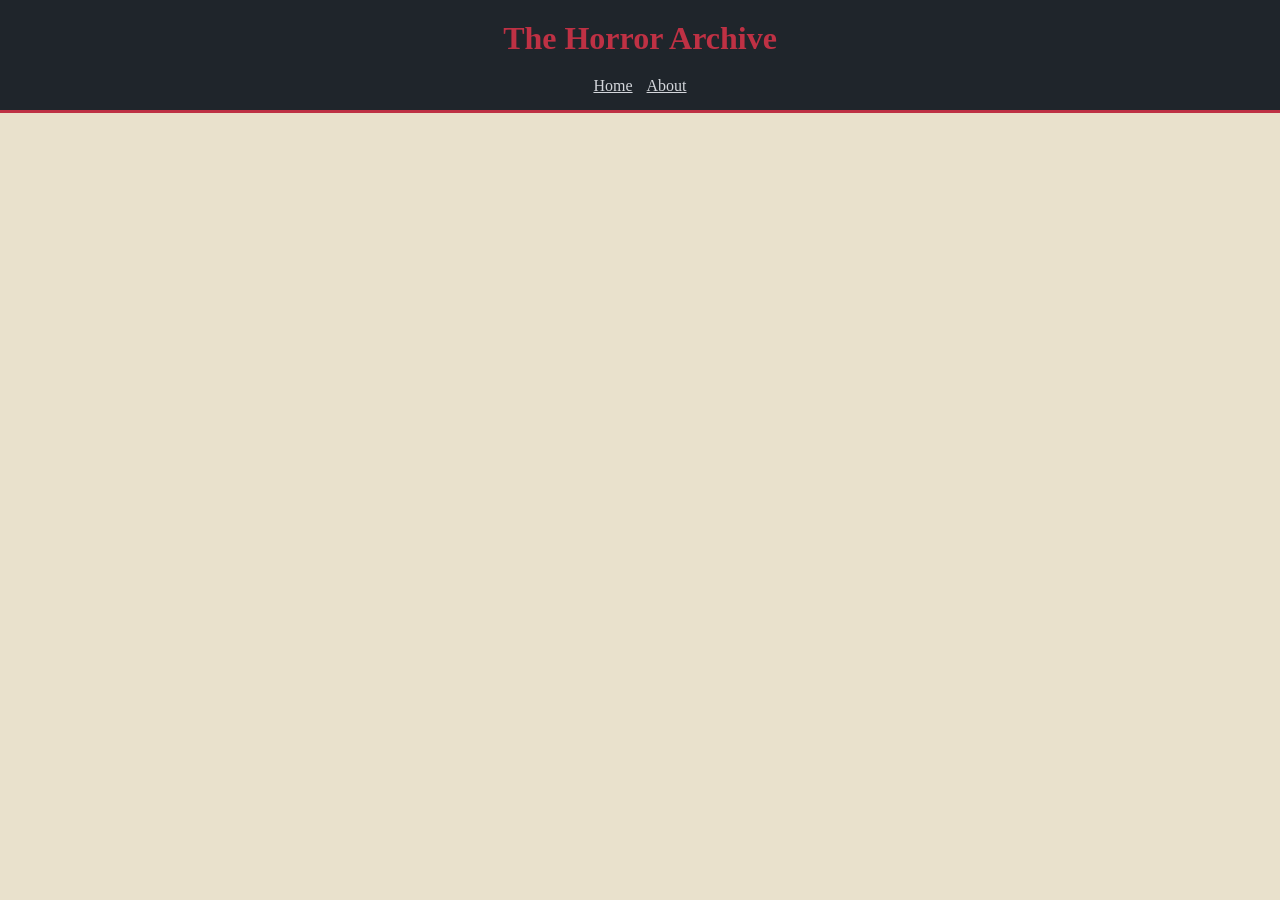
==== index.html @ 5209692e "added about page" ====
<!DOCTYPE html>
<html>
    <head>
        <title>Home</title>
        <link rel="icon" href="logo.jpg">
        <link rel="stylesheet" href="style.css">
    </head>

    <body>
        <h1>The Horror Archive</h1>

        <nav>
            <a href="index.html">Home</a>
            <a href="about.html">About</a>
        </nav>
    </body>

</html>
---- style.css ----
/* Color Palette
    light grey: #d3d6db; 
    dark grey: #3a4750; 
    darker grey #303841; 
    black: #1f252b;
    red: #be3144; 
    offwhite: #e9e1cc; 
*/

body {
    background-color: #e9e1cc;
    color: #303841;
    font-family: Georgia;
    margin: 0;
}

h1 {
    background-color: #1f252b;
    color: #be3144; 
    text-align: center;
    padding: 20px 0 5px 0;
    margin: 0;
}

nav {
    background-color: #1f252b; 
    text-align: center;
    padding: 15px;
    border-bottom: 3px solid #be3144;
}

nav a {
    color: #d3d6db;
    padding: 5px;
}

nav a:hover {
    color: #be3144;
}

div {
    margin: 40px;
}

h2 {
    color: #be3144;
    border-bottom: 1px solid #be3144;
    padding-bottom: 10px;
}

h3 {
    color: #be3144;
}
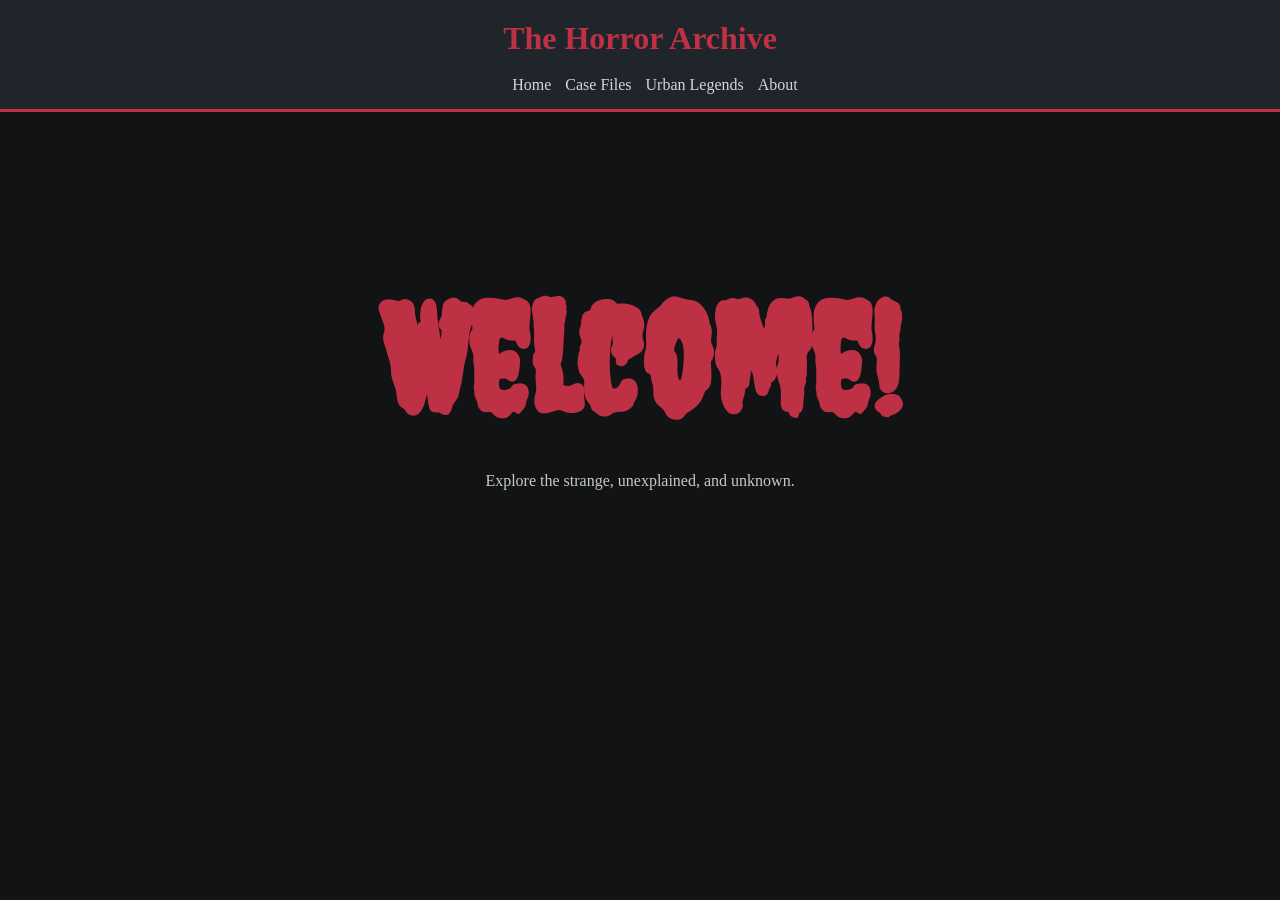
==== commit e7695499: "added website pages and completed CSS styling" ====
--- a/index.html
+++ b/index.html
@@ -2,17 +2,31 @@
 <html>
     <head>
         <title>Home</title>
-        <link rel="icon" href="logo.jpg">
+
+
+        <!-- Loads the Creepster font from Google fonts -->
+        <link rel="preconnect" href="https://fonts.googleapis.com">
+        <link rel="preconnect" href="https://fonts.gstatic.com" crossorigin>
+        <link href="https://fonts.googleapis.com/css2?family=Creepster&display=swap" rel="stylesheet">
+
+        <link rel="icon" href="images/logo.png">
         <link rel="stylesheet" href="style.css">
     </head>
 
-    <body>
+    <body class="home-page">
         <h1>The Horror Archive</h1>
 
         <nav>
             <a href="index.html">Home</a>
+            <a href="case-files.html">Case Files</a>
+            <a href="urban-legends.html">Urban Legends</a>
             <a href="about.html">About</a>
         </nav>
+
+        <div class="welcome">
+            <h2>Welcome!</h2>
+            <p>Explore the strange, unexplained, and unknown.</p>
+        </div>
     </body>
 
 </html>
--- a/style.css
+++ b/style.css
@@ -1,53 +1,177 @@
 /* Color Palette
-    light grey: #d3d6db; 
-    dark grey: #3a4750; 
-    darker grey #303841; 
-    black: #1f252b;
-    red: #be3144; 
-    offwhite: #e9e1cc; 
+    Silver Grey: #d3d6db; 
+    Charcoal: #303841; 
+    Dark Charcoal: #1f252b;
+    Blood Red: #be3144; 
+    Antique White: #e9e1cc; 
+
+    Obsidian: #111315;
+    Graphite: #1c1f22;
+    Ash Grey: #c7c9ca;
+    Dark Burgundy: #8f2635;
 */
 
+:root {
+    --silver-grey: #d3d6db;
+    --charcoal: #303841;
+    --dark-charcoal: #1f252b;
+    --blood-red: #be3144;
+    --antique-white: #e9e1cc; 
+
+    --obsidian: #111315;
+    --graphite: #1c1f22;
+    --ash-grey: #c7c9ca;
+    --dark-burgundy: #8f2635;
+}
+
+/* Global Styles 
+-------------------------------*/
 body {
-    background-color: #e9e1cc;
-    color: #303841;
+    background-color: var(--antique-white);
+    color: var(--charcoal);
     font-family: Georgia;
     margin: 0;
+    padding-top: 120px;
 }
 
 h1 {
-    background-color: #1f252b;
-    color: #be3144; 
+    background-color: var(--dark-charcoal);
+    color: var(--blood-red);
     text-align: center;
-    padding: 20px 0 5px 0;
+    padding: 20px 0px 5px 0;
     margin: 0;
+    position: fixed;
+    top: 0;
+    left: 0;
+    width: 100%;
 }
 
 nav {
-    background-color: #1f252b; 
+    background-color: var(--dark-charcoal);
     text-align: center;
     padding: 15px;
-    border-bottom: 3px solid #be3144;
+    border-bottom: 3px solid var(--blood-red);
+    position: fixed;
+    width: 100%;
+    top: 61px;
+    left: 0;
 }
 
 nav a {
-    color: #d3d6db;
+    color: var(--silver-grey);
     padding: 5px;
+    text-decoration: none;
 }
 
 nav a:hover {
-    color: #be3144;
-}
-
-div {
-    margin: 40px;
+    color: var(--blood-red);
 }
 
 h2 {
-    color: #be3144;
-    border-bottom: 1px solid #be3144;
+    color: var(--blood-red);
+    border-bottom: 1px solid var(--blood-red);
     padding-bottom: 10px;
 }
 
 h3 {
-    color: #be3144;
+    color: var(--blood-red);
 }
+
+/* About Page
+-------------------------------*/
+.about {
+    max-width: 1200px;
+    margin: 40px auto;
+    padding: 0 20px;
+}
+
+
+/* Home Page
+-------------------------------*/
+.home-page {
+    background-color: var(--obsidian);
+    color: var(--ash-grey);
+}
+
+.welcome {
+    text-align: center;
+    margin-top: 150px;
+}
+
+.welcome h2 {
+    color: var(--blood-red);
+    font-family: "Creepster", Georgia;
+    font-size: 150px;
+    border: none;
+    margin-bottom: 5px;
+}
+
+/* Urban Legends + Case Files
+-------------------------------*/
+.urban-page, .case-page {
+    background-color: var(--obsidian);
+    color: var(--ash-grey);
+}
+
+.urban-legends, .case-files {
+    max-width: 1300px;
+    margin: 40px auto;
+}
+
+.urban-legends h2, .case-files h2 {
+    color: var(--ash-grey);
+    border-bottom: 1px solid var(--charcoal);
+}
+
+/* Creates a grid with four cards in each row */
+.legend-grid, .case-grid {
+    display: grid;
+    grid-template-columns: repeat(4,1fr);
+    gap: 25px;
+    margin-top: 20px;
+}
+
+/* Styles each card */
+.legend, .case {
+    background-color: var(--graphite);
+    color: var(--ash-grey);
+    border: 1px solid var(--charcoal);
+    padding: 12px;
+    cursor: pointer;
+    border-radius: 5px;
+}
+
+.legend:hover, .case:hover {
+    background-color: var(--dark-charcoal);
+    border-color: var(--dark-burgundy);
+}
+
+.legend img, .case img {
+    width: 250px;
+    height: 250px;
+    object-fit: cover;
+}
+
+.legend h3, .case h3 {
+    color: var(--ash-grey);
+    font-size: 17px;
+    margin: 5px 5px 10px 5px;
+}
+
+.legend-info, .case-info {
+    display: none; /* Hides the description until the card is clicked */
+}
+
+.legend.open, .case.open {
+    grid-column: span 1;
+}
+
+.legend.open .legend-info,
+.case.open .case-info {
+    display: block;
+}
+
+.legend.open img, .case.open img {
+    width: 400px;
+    height: 300px;
+}
